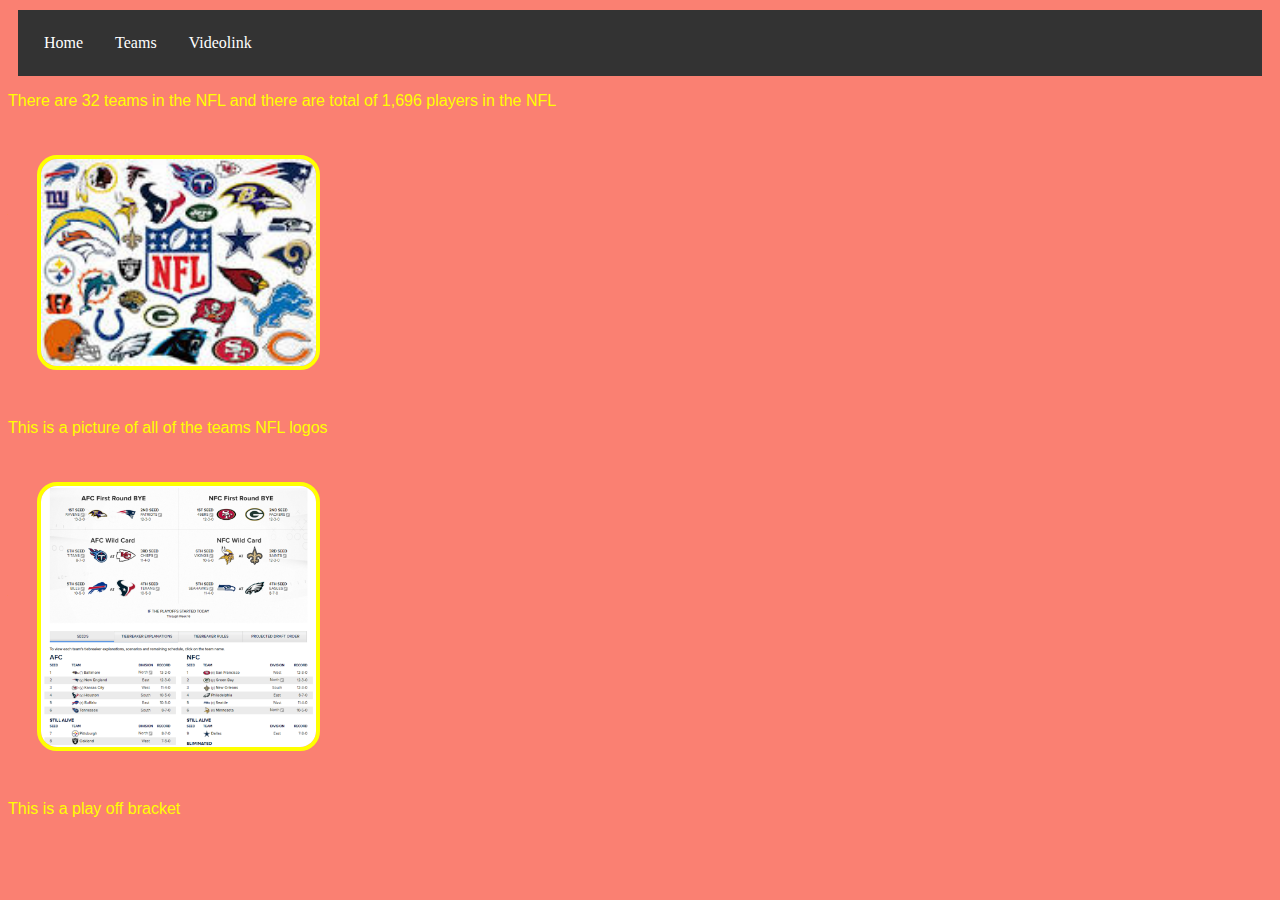
==== teams.html @ 1a8db6f9 "e" ====
<!doctype html>
<html>
   <head>
     <meta charset="utf-8">
     <title>Untitled Document</title>
     <link href="CSS/style.css" rel="stylesheet" type="text/css">
   </head>

       <body>
	         <ul>
               <li><a href="index.html">Home</a></li>
               <li><a href="teams.html">Teams</a></li>
               <li><a href="videolinks.html">Videolink</a></li>
             </ul>
	<p>There are 32 teams in the NFL and there are total of 1,696 players in the NFL </p>
		   
	<img src="resources/piucture of all the footbal team logos.jfif" alt="all the football teams logo">
		   <p> This is a picture of all of the teams  NFL logos </p>
		   <img src="resources/nfl play off brackets.png" width="960" height="912" alt="play off brackets"/>
		   <p>This is a play off bracket</p>
		   

	   </body></html>
---- CSS/style.css ----
@charset "utf-8";
	
body{
	background-color: salmon;
}
p{
  text-align:left;
  font-family: sans-serif;
  font-size: 16px;
	color: yellow
}
ul {
  list-style-type: none;
  margin: 10px;
  padding: 10px;
  overflow: hidden;
  background-color: #333;
}

li {
  float: left;
}

li a {
  display: block;
  color: white;
  text-align: center;
  padding: 14px 16px;
  text-decoration: none;
}

.active {
  background-color: yellow;
}
img {
  float:center;
  width: 275px;
  margin: 29px;
  border-color: yellow;
  border-width: 4px;
  border-style:solid;
  border-radius: 20px;
  height: auto
}
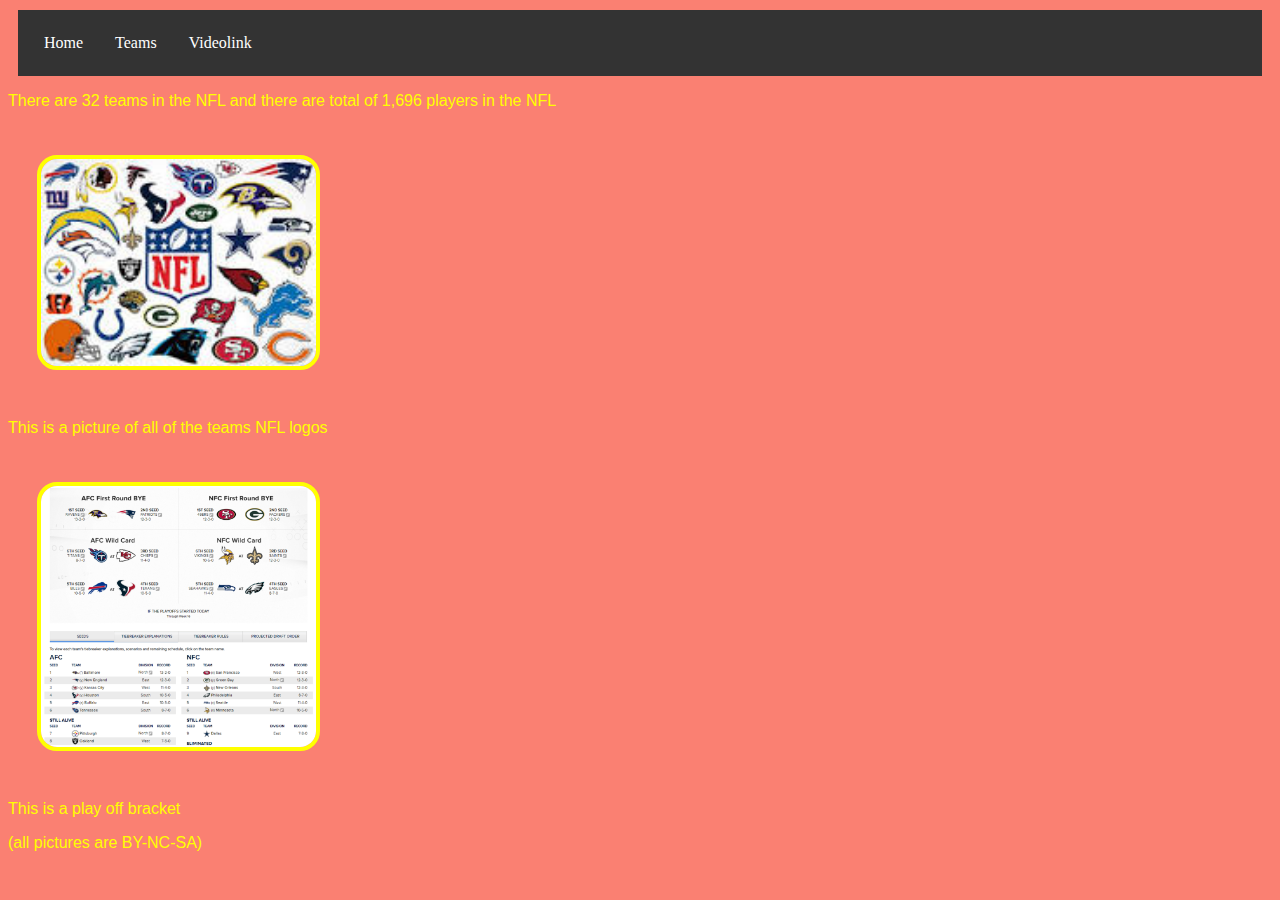
==== commit bc0a2076: "h" ====
--- a/teams.html
+++ b/teams.html
@@ -18,6 +18,6 @@
 		   <p> This is a picture of all of the teams  NFL logos </p>
 		   <img src="resources/nfl play off brackets.png" width="960" height="912" alt="play off brackets"/>
 		   <p>This is a play off bracket</p>
-		   
+		   <p>(all pictures are BY-NC-SA)</p>
 
 	   </body></html>